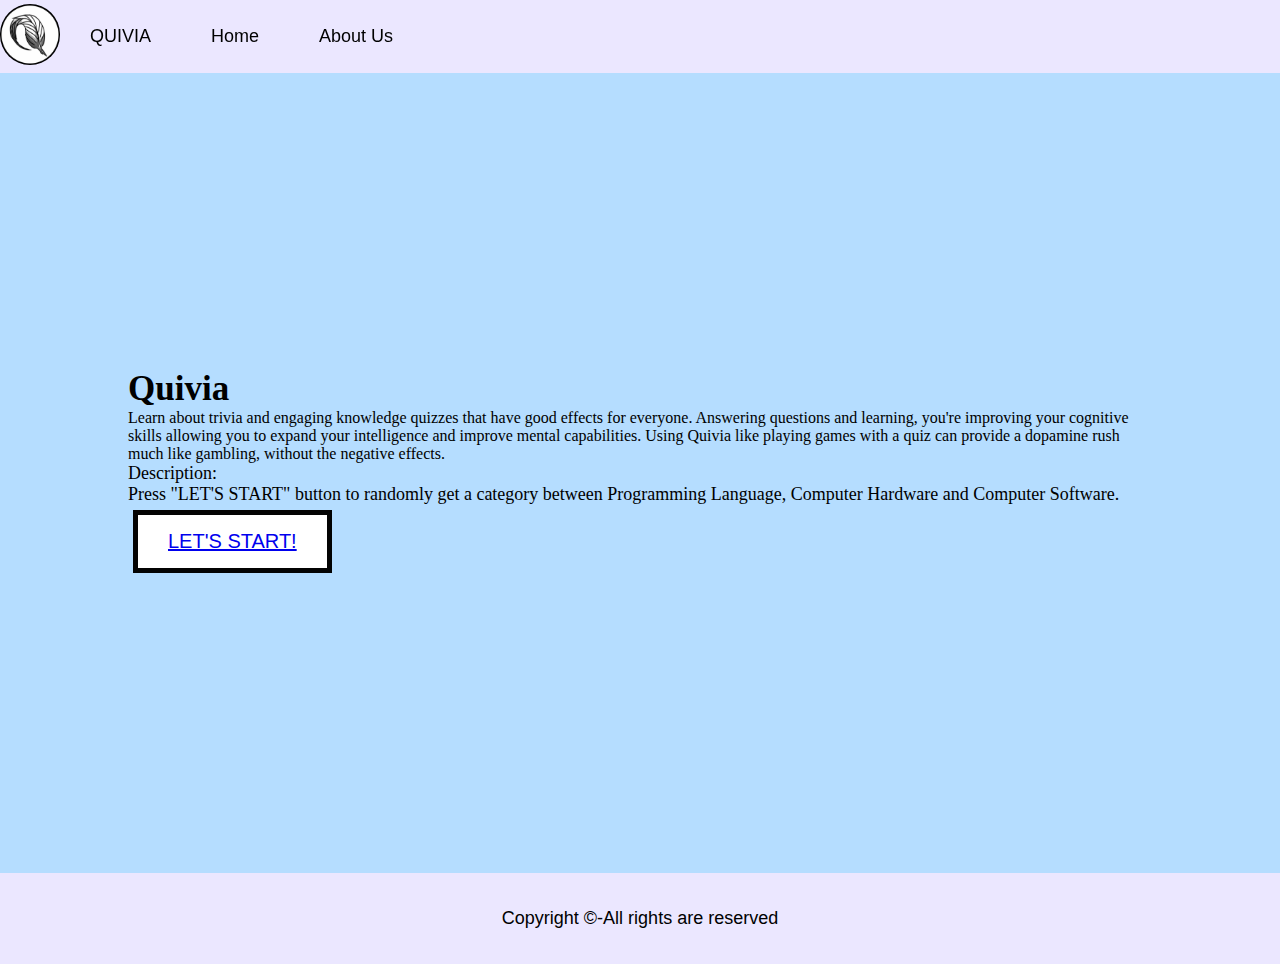
==== index.html @ 8e007818 "Rename Untitled-2.html to index.html" ====
<!DOCTYPE html>

<html>

<head>
	<title> Quivia </title>

	<style>
		* {
			margin: 0;
			padding: 0;
		}

		.navbar {
			display: flex;
			align-items: left;
			justify-content:space-between;
			position: sticky;
			top: 0;
			cursor: pointer;
		}

		.background {
			background: rgb(235,231,255);
			background-blend-mode: darken;
			background-size: cover;
		}

		.nav-list {
			width: 70%;
			display: flex;
			align-items: center;
			padding: 26px, 30px;
		}

		.logo {
			display: flex;
			justify-content: center;
			align-items: center;
		}

		.logo img {
			width: 60px;
			border-radius: 35px;
		}

		.nav-list li {
			list-style: none;
			font-family:'Trebuchet MS', 'Lucida Sans Unicode', 'Lucida Grande', 'Lucida Sans', Arial, sans-serif;
			font-size: large;
			padding: 26px 30px;
		}
		.nav-list li a {
			text-decoration: none;
			color: rgb(0, 0, 0);
		
}
		.nav-list li a:hover {
			color: rgb(236, 17, 17);
		}

		.rightnav {
			width: 30%;
			text-align: right;
		}

		.firstsection {
			background-color: rgb(181,221,255);
			height: 800px;
			align-content:center;
			justify-content: center;
		}



		.box-main {
			display: flex;
			justify-content: center;
			align-items: center;
			color: rgb(0, 0, 0);
			max-width: 80%;
			margin: auto;
			height: 80%;
		}

		.firsthalf {
			width: 100%;
			display: flex;
			flex-direction: column;
			justify-content: center;
		}


		.secondhalf {
			width: 30%;
		}

		.secondhalf img {
			width: 70%;
			border: 4px solid white;
			border-radius: 150px;
			display: block;
			margin: auto;
		}

		.text-big {
			font-family: 'Piazzolla', serif;
			font-weight: bold;
			font-size: 35px;
		}

		.text-small {
			font-size: 18px;
		}

		.btn {
			padding: 8px 20px;
			margin: 7px 0;
			border: 2px solid white;
			border-radius: 8px;
			background: none;
			color: white;
			cursor: pointer;
		}

		.btn-sm {
			padding: 6px 10px;
			vertical-align: middle;
		}

		.section {
			height: 400px;
			display: flex;
			align-items: center;
			justify-content: center;
			max-width: 90%;
			margin: auto;
		}

		.section-Left {
			flex-direction: row-reverse;
		}

		.paras {
			padding: 0px 65px;
		}

		.thumbnail img {
			width: 250px;
			border: 2px solid black;
			border-radius: 26px;
			margin-top: 19px;
		}

		.center {
			text-align: center;
		}

		.text-footer {
			text-align: center;
			padding: 35px 0;
			font-family:'Trebuchet MS', 'Lucida Sans Unicode', 'Lucida Grande', 'Lucida Sans', Arial, sans-serif;
			font-size: large;
			display: flex;
			justify-content: center;
			color: rgb(0, 0, 0);

		}
.button2 {
    background-color: rgb(255, 255, 255);
        border: 5px solid rgb(3, 3, 3);
        color: rgb(255, 255, 255);
        padding: 15px 30px;
        text-align: center;
        display: inline-block;
        font-size: 20px;
        font-family: Arial, sans-serif;
        margin: 5px 5px;
        cursor: pointer;
        transition-duration: 0.5s;


}

.button2:hover
{
    background-color: rgb(250, 140, 145);
    color:rgb(0, 0, 0);
    border: 5px solid rgb(255, 0, 0);
    
}

</style>
</head>


<body>
	<nav class="navbar background">
		<ul class="nav-list">
			<div class="logo">
				<a href="Untitled-2.html"> <img src= "balahibo.jpg"> </a>
				<li> QUIVIA </li>
			</div>
			<li><a href="Untitled-2.html">Home</a></li>
			<li><a href="AboutUsQuivia.html">About Us</a></li> 
		</ul>

		<div class="rightNav">
		</div>
	</nav>

	</nav>
	<section class="firstsection">
		<div class="box-main">
			<div class="firstHalf">
				<h1 class="text-big" id="web">Quivia</h1>
				<p class="text-small"></p>
					Learn about trivia and engaging knowledge quizzes that have good effects for everyone. Answering questions and learning, you're improving your cognitive skills allowing you to expand your intelligence and improve mental capabilities. Using Quivia like playing games with a quiz can provide a dopamine rush much like gambling, without the negative effects.
                </p>
				
				<p class="text-small">
				
					Description:
			</p>
				<p class="text-small">
					Press "LET'S START" button to randomly get a category between Programming Language, Computer Hardware and Computer Software.
                </p>
				<body>

					<div class="button2"> <a href=".html.html"> LET'S START! </a> </div>
				</body>

			</div>
		</div>
	</section>

	<footer class="background">
		<p class="text-footer">
			Copyright ©-All rights are reserved
			
		</p>


	</footer>
</body>

</html>
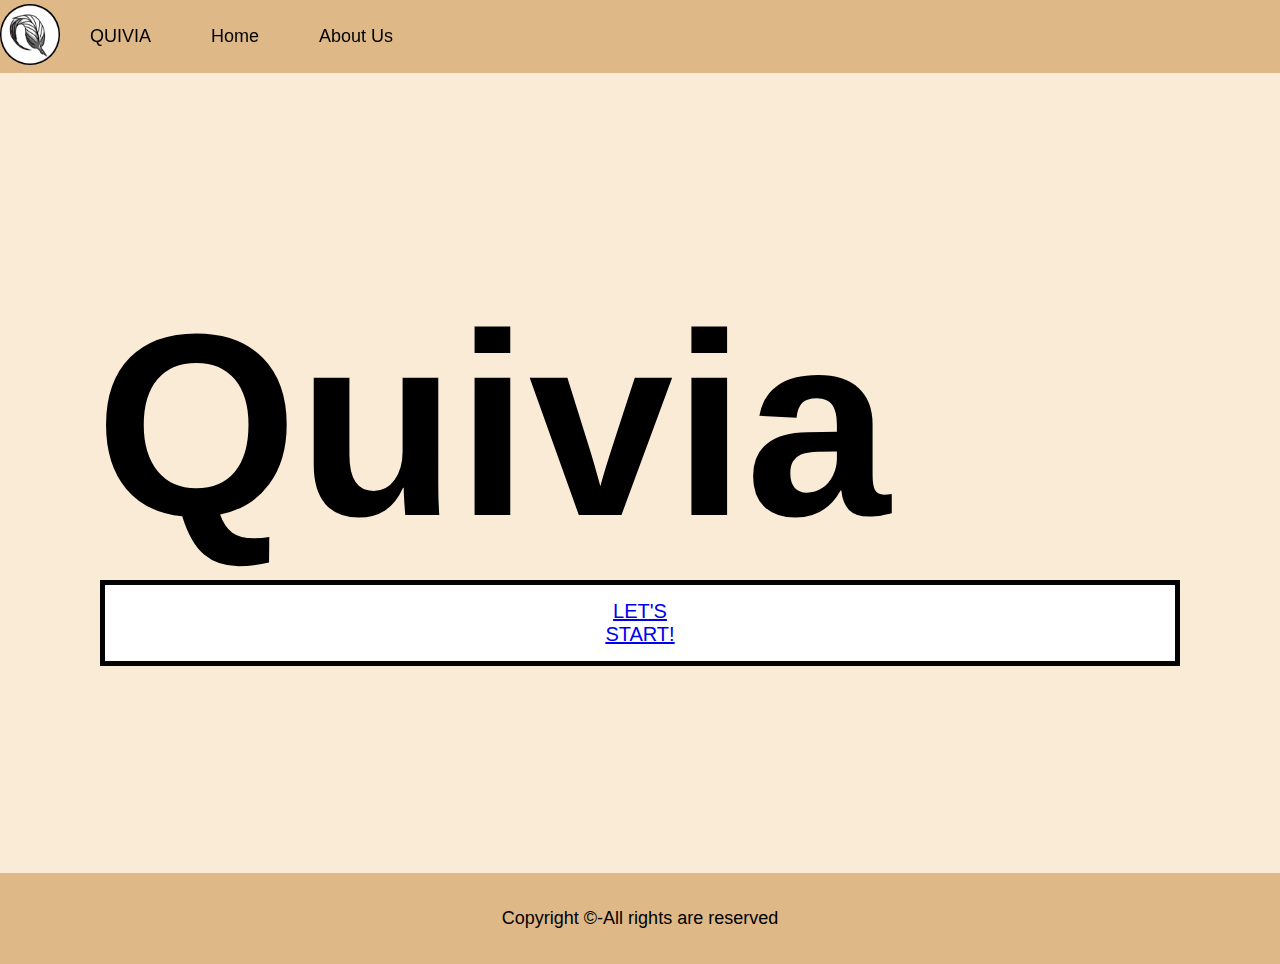
==== commit 08bfbb08: "Update index.html" ====
--- a/index.html
+++ b/index.html
@@ -21,7 +21,7 @@
 		}
 
 		.background {
-			background: rgb(235,231,255);
+			background-color:burlywood;
 			background-blend-mode: darken;
 			background-size: cover;
 		}
@@ -65,7 +65,7 @@
 		}
 
 		.firstsection {
-			background-color: rgb(181,221,255);
+			background-color:antiquewhite;
 			height: 800px;
 			align-content:center;
 			justify-content: center;
@@ -104,9 +104,11 @@
 		}
 
 		.text-big {
-			font-family: 'Piazzolla', serif;
+			font-family:'Gill Sans MT', sans-serif;
 			font-weight: bold;
-			font-size: 35px;
+			font-size: 260px;
+			align-items: center;
+			
 		}
 
 		.text-small {
@@ -170,11 +172,11 @@
     background-color: rgb(255, 255, 255);
         border: 5px solid rgb(3, 3, 3);
         color: rgb(255, 255, 255);
-        padding: 15px 30px;
+        padding: 15px 500px;
         text-align: center;
         display: inline-block;
         font-size: 20px;
-        font-family: Arial, sans-serif;
+        font-family: 'Segoe UI', sans-serif;
         margin: 5px 5px;
         cursor: pointer;
         transition-duration: 0.5s;
@@ -184,9 +186,9 @@
 
 .button2:hover
 {
-    background-color: rgb(250, 140, 145);
+    background-color:beige;
     color:rgb(0, 0, 0);
-    border: 5px solid rgb(255, 0, 0);
+    border: 5px solid black;
     
 }
 
@@ -198,11 +200,11 @@
 	<nav class="navbar background">
 		<ul class="nav-list">
 			<div class="logo">
-				<a href="Untitled-2.html"> <img src= "balahibo.jpg"> </a>
+				<a href="index.html"> <img src= "balahibo.jpg"> </a>
 				<li> QUIVIA </li>
 			</div>
-			<li><a href="Untitled-2.html">Home</a></li>
-			<li><a href="AboutUsQuivia.html">About Us</a></li> 
+			<li><a href="index.html">Home</a></li>
+			<li><a href="NewAboutUs.html">About Us</a></li> 
 		</ul>
 
 		<div class="rightNav">
@@ -214,20 +216,18 @@
 		<div class="box-main">
 			<div class="firstHalf">
 				<h1 class="text-big" id="web">Quivia</h1>
-				<p class="text-small"></p>
-					Learn about trivia and engaging knowledge quizzes that have good effects for everyone. Answering questions and learning, you're improving your cognitive skills allowing you to expand your intelligence and improve mental capabilities. Using Quivia like playing games with a quiz can provide a dopamine rush much like gambling, without the negative effects.
+				<p class="text-small"></p>	
                 </p>
 				
 				<p class="text-small">
 				
-					Description:
 			</p>
 				<p class="text-small">
-					Press "LET'S START" button to randomly get a category between Programming Language, Computer Hardware and Computer Software.
+
                 </p>
 				<body>
 
-					<div class="button2"> <a href=".html.html"> LET'S START! </a> </div>
+					<div class="button2"> <a href=".html game"> LET'S START! </a> </div>
 				</body>
 
 			</div>
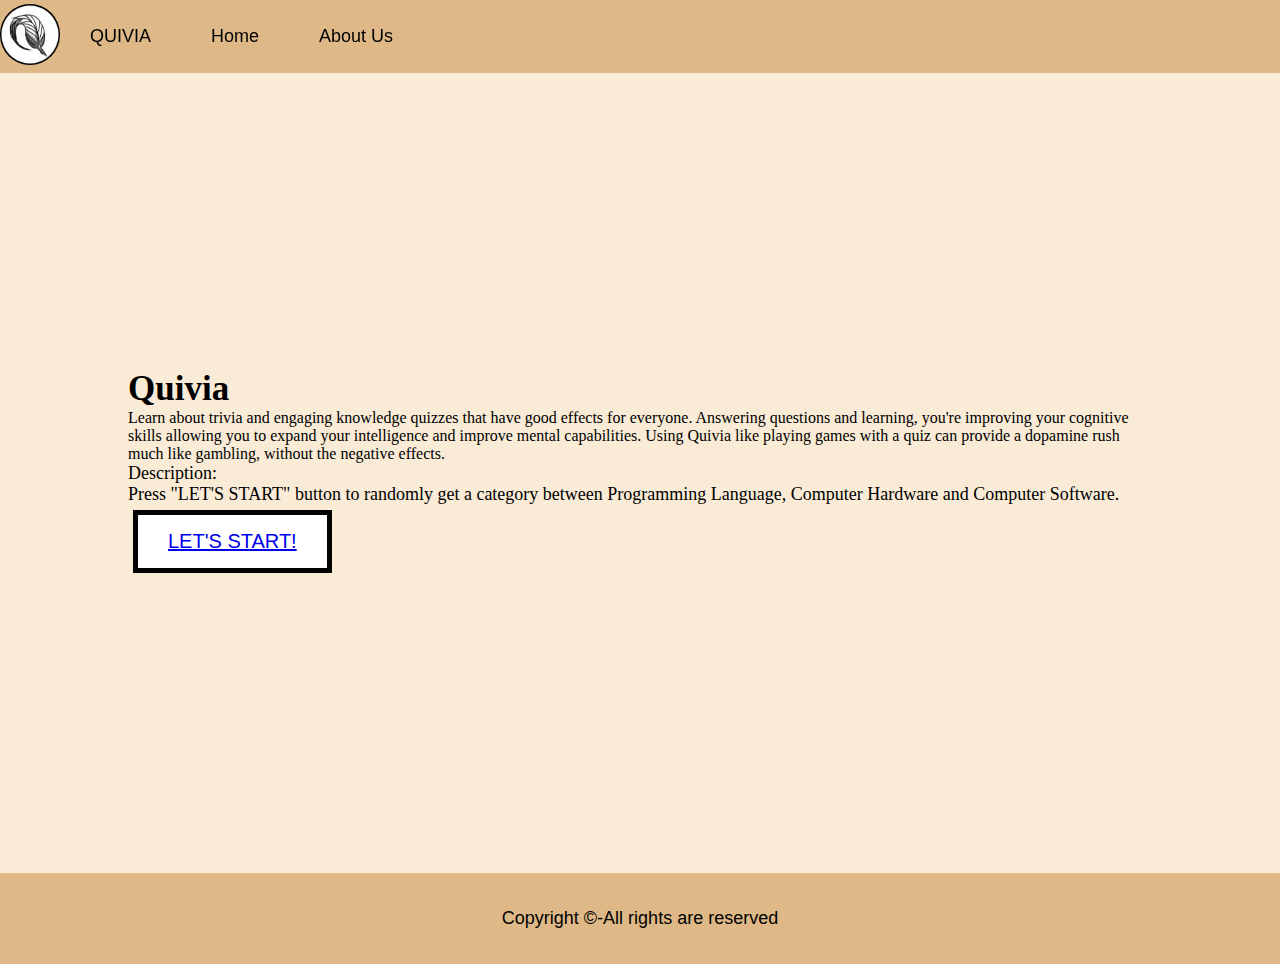
==== commit 083221a3: "Update index.html" ====
--- a/index.html
+++ b/index.html
@@ -17,11 +17,10 @@
 			justify-content:space-between;
 			position: sticky;
 			top: 0;
-			cursor: pointer;
 		}
 
 		.background {
-			background-color:burlywood;
+			background:burlywood;
 			background-blend-mode: darken;
 			background-size: cover;
 		}
@@ -104,11 +103,9 @@
 		}
 
 		.text-big {
-			font-family:'Gill Sans MT', sans-serif;
+			font-family: 'Piazzolla', serif;
 			font-weight: bold;
-			font-size: 260px;
-			align-items: center;
-			
+			font-size: 35px;
 		}
 
 		.text-small {
@@ -172,11 +169,11 @@
     background-color: rgb(255, 255, 255);
         border: 5px solid rgb(3, 3, 3);
         color: rgb(255, 255, 255);
-        padding: 15px 500px;
+        padding: 15px 30px;
         text-align: center;
         display: inline-block;
         font-size: 20px;
-        font-family: 'Segoe UI', sans-serif;
+        font-family: Arial, sans-serif;
         margin: 5px 5px;
         cursor: pointer;
         transition-duration: 0.5s;
@@ -186,9 +183,9 @@
 
 .button2:hover
 {
-    background-color:beige;
+    background-color: rgb(250, 140, 145);
     color:rgb(0, 0, 0);
-    border: 5px solid black;
+    border: 5px solid rgb(255, 0, 0);
     
 }
 
@@ -204,7 +201,7 @@
 				<li> QUIVIA </li>
 			</div>
 			<li><a href="index.html">Home</a></li>
-			<li><a href="NewAboutUs.html">About Us</a></li> 
+			<li><a href="AboutUsQuivia.html">About Us</a></li> 
 		</ul>
 
 		<div class="rightNav">
@@ -216,18 +213,20 @@
 		<div class="box-main">
 			<div class="firstHalf">
 				<h1 class="text-big" id="web">Quivia</h1>
-				<p class="text-small"></p>	
+				<p class="text-small"></p>
+					Learn about trivia and engaging knowledge quizzes that have good effects for everyone. Answering questions and learning, you're improving your cognitive skills allowing you to expand your intelligence and improve mental capabilities. Using Quivia like playing games with a quiz can provide a dopamine rush much like gambling, without the negative effects.
                 </p>
 				
 				<p class="text-small">
 				
+					Description:
 			</p>
 				<p class="text-small">
-
+					Press "LET'S START" button to randomly get a category between Programming Language, Computer Hardware and Computer Software.
                 </p>
 				<body>
 
-					<div class="button2"> <a href=".html game"> LET'S START! </a> </div>
+					<div class="button2"> <a href="hangman.html"> LET'S START! </a> </div>
 				</body>
 
 			</div>
